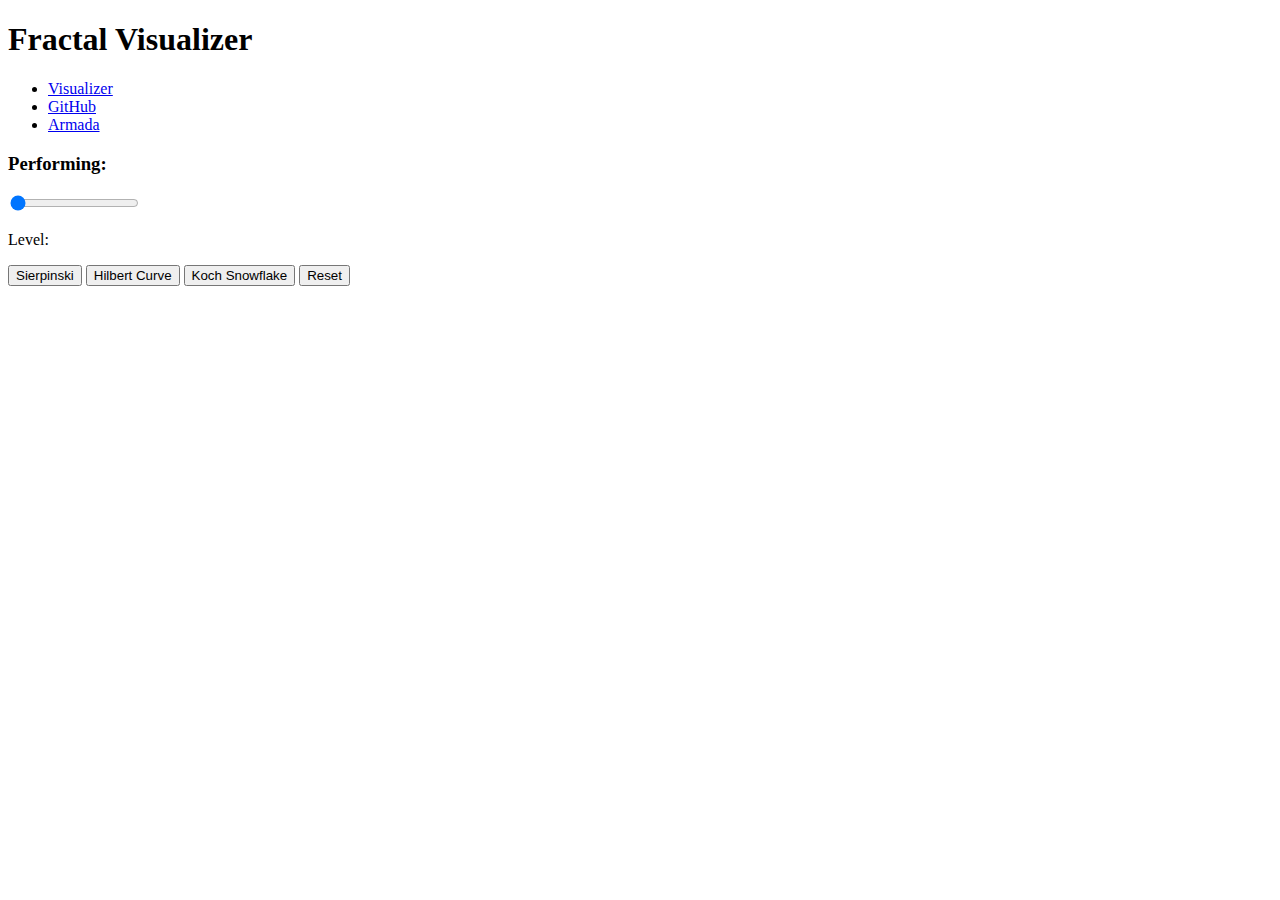
==== index.html @ 4ec473c2 "Rename Fractals/index.html to index.html" ====
<!DOCTYPE html>
<html>
    <head>
        <meta charset="UTF-8">
        <meta  name="description" content="CSC 212 - Recursive Graphics">
        <meta name="author" content="Ricky Lao, Larry Khun, Luis Medrano">
        <link rel="stylesheet" href="style.css">

            <title>Recursive Fractals</title>

    </head>

    <body>

        <header>

            <!--Main nav bar-->
            <nav>

                <!--Title of the page-->
                <div class="fractalTitle">
                    <h1>Fractal Visualizer</h1>
                </div>

                <!--Links in the nav bar as a ul-->
                <ul class="nav-links">
    				<li>
                        <a href="Fractals.html">Visualizer</a>
                    </li>
                    <li>
                        <a href="https://github.com/rickylao/CSC-212-Recursivegraphics">GitHub</a>
                    </li>
                    <li>
                        <a href="armada.html">Armada</a>
                    </li>
                </ul>

            </nav>
        </header>

    <main>

        <!--Main content of page as one overarching div-->
        <div class="container">
            <!--Slider, buttons, and output text as a div-->
            <div class="main_control_center">

                <h3>Performing: <span id="currentfractal"></h3>

                <div class="sliderContainer">
                    <input type="range" min="0" max="10" value="0" class="slider" id="valueslider">
                    <p>Level: <span id="outputrange"></span></p>
                </div>

                <div class="buttonarray">
                    <button onclick="chooseSierpinski()" type="button">Sierpinski</button>
                    <button onclick="chooseHilbert()" type="button">Hilbert Curve</button>
                    <button onclick="chooseKoch()" type="button">Koch Snowflake</button>
                    <button onclick="reset()" type="button">Reset</button>
                </div>

                <div class="howitworksbox">
                    <p>
                        <span id="howitworks">
                    </p>
                </div>

            </div>

            <!--Canvas as a div-->
            <div class="viewport">
              <canvas id="canvas"></canvas>
            </div>

        </div>

	<script src="script.js"></script>

    </main>

    </body>

</html>
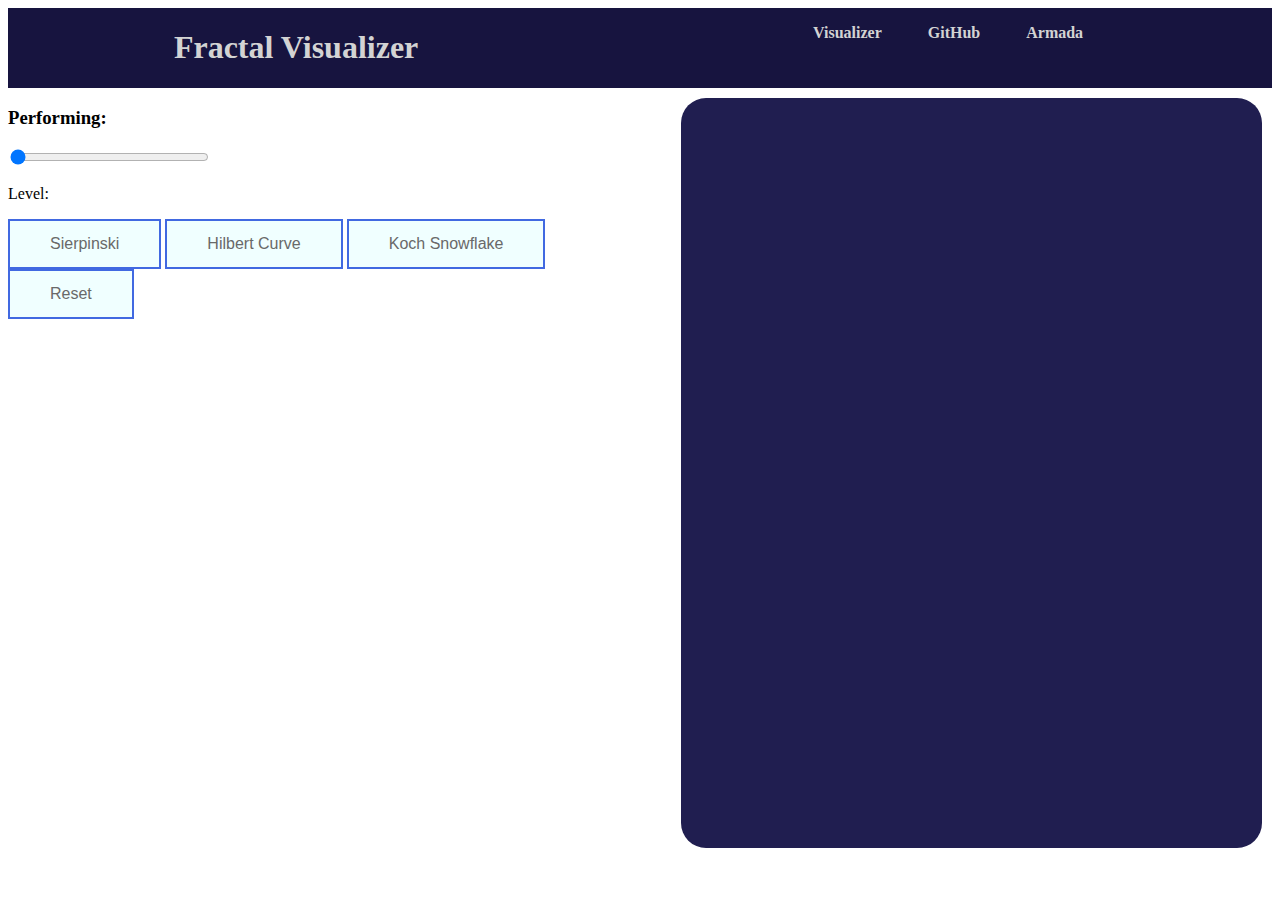
==== commit 539689b7: "Update index.html" ====
--- a/index.html
+++ b/index.html
@@ -25,7 +25,7 @@
                 <!--Links in the nav bar as a ul-->
                 <ul class="nav-links">
     				<li>
-                        <a href="Fractals.html">Visualizer</a>
+                        <a href="index.html">Visualizer</a>
                     </li>
                     <li>
                         <a href="https://github.com/rickylao/CSC-212-Recursivegraphics">GitHub</a>
--- a/style.css
+++ b/style.css
@@ -0,0 +1,69 @@
+nav {
+	background-color: #17143f;
+	display: flex;
+	justify-content: space-around;
+	font-family: verdana;
+	color: rgb(211, 211, 211);
+}
+
+.nav-links {
+	display: flex;
+	justify-content: space-around;
+	width: 25%;
+	list-style: none;
+}
+
+.nav-links a{
+	color:rgb(211, 211, 211);
+	text-decoration: none;
+	font-weight: bold;
+}
+
+.container {
+	display: flex;
+	justify-content: space-around;
+}
+
+canvas {
+	margin: 10px;
+	background: #201E50;
+	border-radius: 25px;
+}
+
+.slider {
+	width: 30%
+}
+
+.howitworksbox {
+	margin:auto;
+	width: 500px;
+	word-break: break-word;
+	text-align: center;
+}
+
+h3 {
+	font-family: "verdana";
+}
+
+p {
+	font-family: "verdana";
+}
+
+body {
+	background-color: white;
+}
+
+button {
+	transition-duration: 0.5s;
+	background-color: azure;
+	border: 2px solid royalblue;
+	color: dimgray;
+	font-size: 16px;
+	text-align: center;
+	padding: 14px 40px;
+}
+
+button:hover {
+	background-color: royalblue;
+	color:azure;
+}
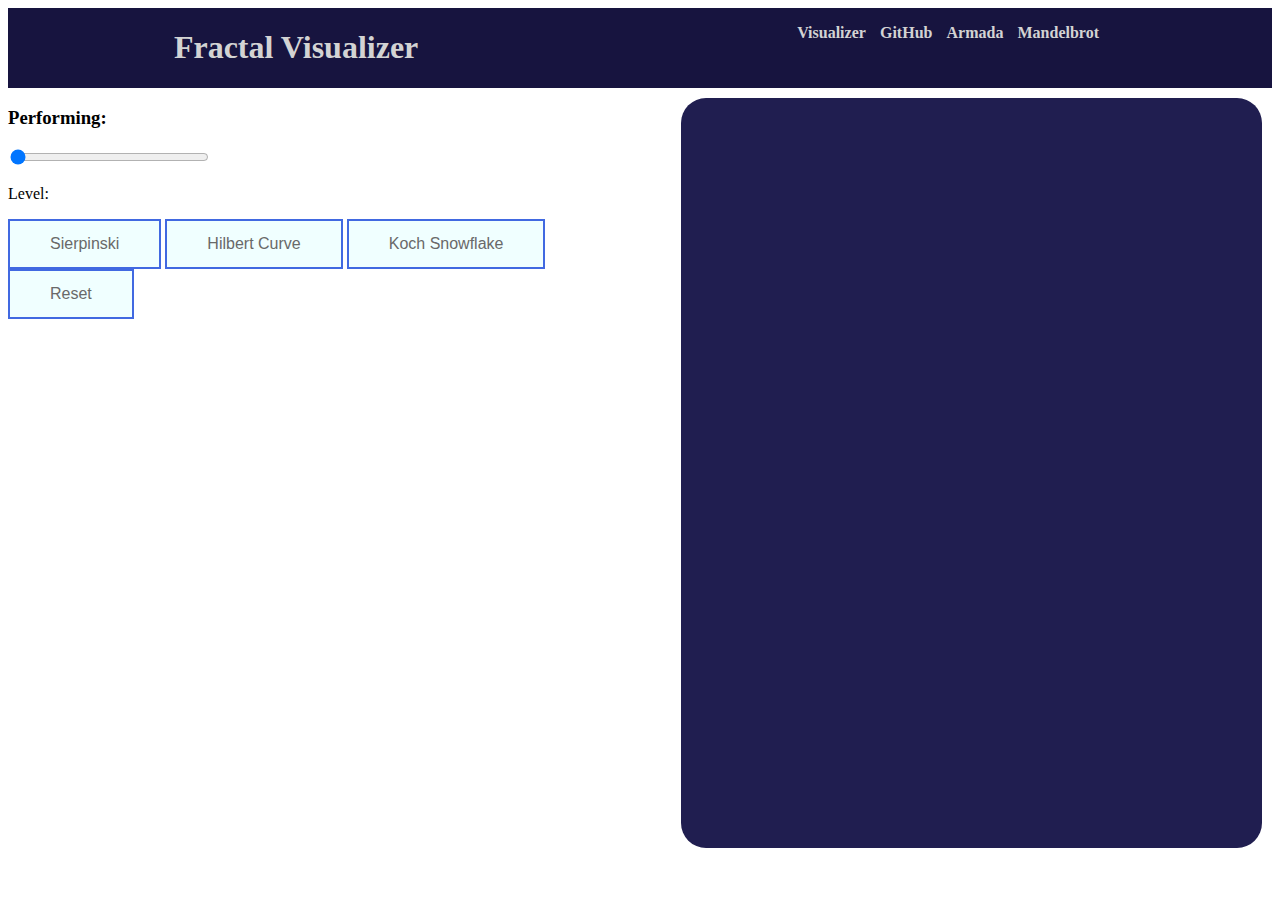
==== commit 5724f7fa: "nav bar change" ====
--- a/index.html
+++ b/index.html
@@ -32,6 +32,9 @@
                     </li>
                     <li>
                         <a href="armada.html">Armada</a>
+                    </li>
+                    <li>
+                        <a href="mandelbrot.html">Mandelbrot</a>
                     </li>
                 </ul>
 
